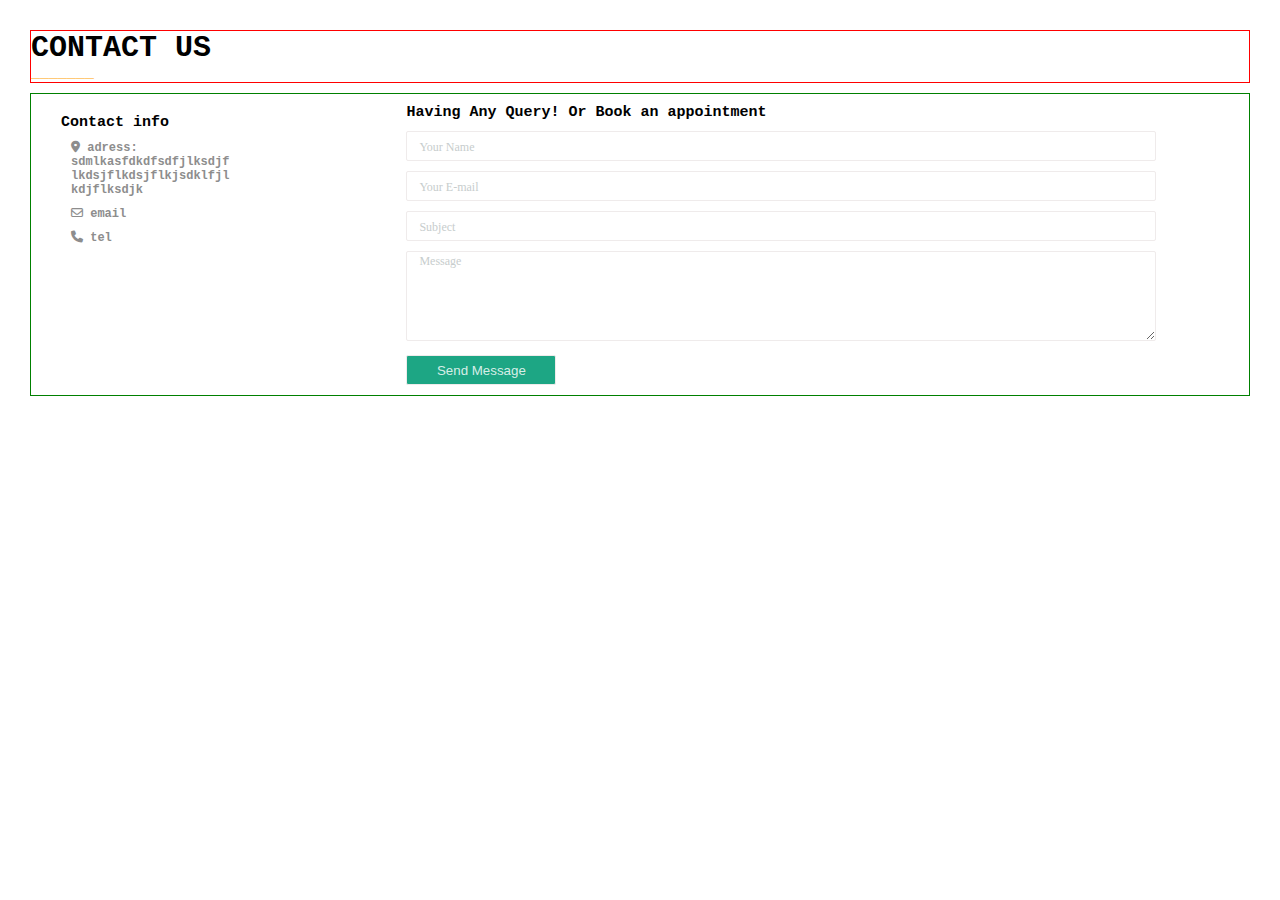
==== 05-2.sesion5-bai2.html @ bfcff038 "new project" ====
<!DOCTYPE html>
<html lang="en">
<head>
    <meta charset="UTF-8">
    <meta http-equiv="X-UA-Compatible" content="IE=edge">
    <meta name="viewport" content="width=device-width, initial-scale=1.0">
    <title>Document</title>
</head>
<body class="row">
    <link rel="stylesheet" href="CSS/05-2.sesion5-bai2.css">
    <link rel="stylesheet" href="/fontawesome-free-6.4.0-web/css/all.css">
    <div>
        <div class="tittle">
            <h1>CONTACT US</h1>
            <h2 style="color:orange">_______</h2>
        </div>

        <div class="content row">
            <div class="w20">
                <div class="feat-item col">
                    <h2 class="mar1">Contact info</h2>
                    <h3 class="mar2"><span><i class="fa-solid fa-location-dot"></i></span>  adress: sdmlkasfdkdfsdfjlksdjflkdsjflkdsjflkjsdklfjlkdjflksdjk</h3>
                    <h3 class="mar2"><span><i class="fa-regular fa-envelope"></i></span>    email</h3>
                    <h3 class="mar2"><span><i class="fa-sharp fa-solid fa-phone"></i></span>    tel</h3>
                </div>    
            </div>

            <div class="w70 col">
                <form action="">
                    <h2 class="mar1">Having Any Query! Or Book an appointment</h2>
                    <input class="box input mar1" type="text" name="name" placeholder="Your Name">                       
                    <input class="box input mar1" type="email" name="email" placeholder="Your E-mail">
                    <input class="box input mar1" type="text" name="subject" placeholder="Subject">
                    <textarea class="box text mar1" name="mess" id="" cols="30" rows="10" placeholder="Message"></textarea>
                    <button class="box button mar1">Send Message</button>
                </form> 
            </div>
        </div>
    </div>
</body>
</html>
---- CSS/05-2.sesion5-bai2.css ----
* {
    box-sizing: border-box;
    margin: 0px;
}
body {
    padding: 10px;
    margin: 10px;
}

h1 {
    font-size: 30px;
    font-family:'Courier New', Courier, monospace;
}
h2 {
    font-size: 15px;
    font-family:'Courier New', Courier, monospace
}
h3 {
    text-align: left;
    word-break: break-word;
    font-size: 12px;
    font-family:'Courier New', Courier, monospace;
    color: rgb(141, 141, 141);
}
::placeholder {
    font-family: 'Times New Roman', Times, serif;
    font-size: 12px;
    color: rgb(199, 205, 205);
    text-indent: 10px;
}

.tittle {
    border: 1px solid red;
    height: 10%;
    margin: 10px 10px;
}
.content {
    border: 1px solid green;
    margin: 10px 10px;
    position: center;
}
.w20 {
    width: 20%;
}
.w70 {
    width: 70%;
}

.row {
    display: flex;
    flex-direction: row;
    flex-wrap: wrap;
    justify-content: space-between;
    align-items:start;
}
.col {
    padding: 0 10px;
    border: 0 5px;
    margin: 5px 10px;
}

.feat-item {
    padding: 10px;
}

.input {
    width: 90%;
    height: 30px;
}
.text {
    width: 90%;
    height: 90px;
}
.button {
    width: 150px;
    height: 30px; 
    background-color: rgb(29, 166, 132); 
    color: rgba(255, 255, 255, 0.829);
}

.box {
    border: 1px solid rgb(239, 235, 235);
    border-radius: 2px;
}
.mar1 {
    margin: 5px 10px;
}
.mar2 {
    margin: 10px 20px;
}
@media (max-width:768px) {
    .w20 {width: 50%;}
    .w70 {width: 50%;}
    .row {
        justify-content: center;
    }  
} 

@media (max-width:368px) {
    .w20 {width: 10%;}
    .w70 {width: 10%;}
    .row {
        justify-content: center;
    }  
}
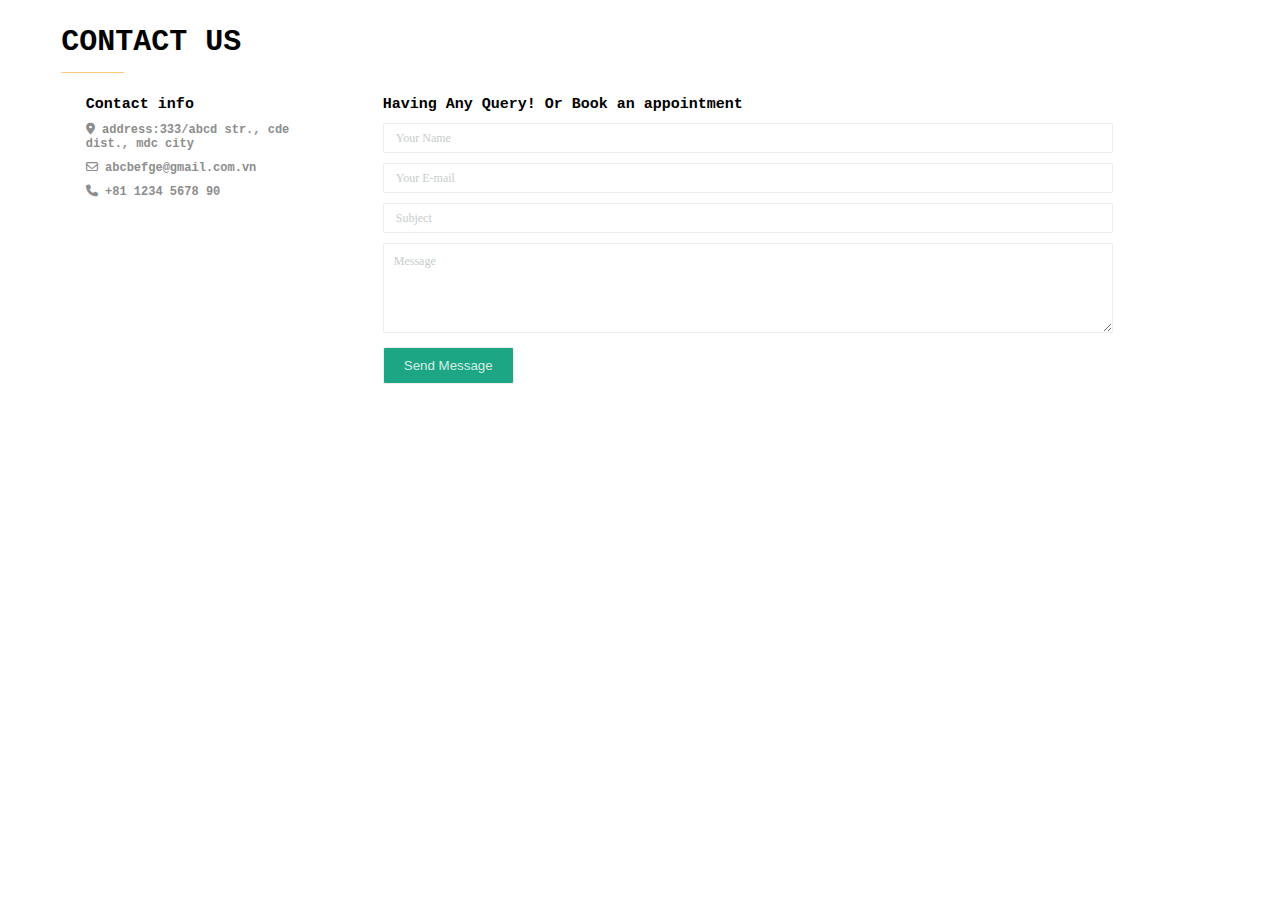
==== commit 20ca2e0e: "init commit 04-23" ====
--- a/05-2.sesion5-bai2.html
+++ b/05-2.sesion5-bai2.html
@@ -19,9 +19,9 @@
             <div class="w20">
                 <div class="feat-item col">
                     <h2 class="mar1">Contact info</h2>
-                    <h3 class="mar2"><span><i class="fa-solid fa-location-dot"></i></span>  adress: sdmlkasfdkdfsdfjlksdjflkdsjflkdsjflkjsdklfjlkdjflksdjk</h3>
-                    <h3 class="mar2"><span><i class="fa-regular fa-envelope"></i></span>    email</h3>
-                    <h3 class="mar2"><span><i class="fa-sharp fa-solid fa-phone"></i></span>    tel</h3>
+                    <h3 class="mar2"><span><i class="fa-solid fa-location-dot"></i></span>  address:333/abcd str., cde dist., mdc city </h3>
+                    <h3 class="mar2"><span><i class="fa-regular fa-envelope"></i></span>    abcbefge@gmail.com.vn</h3>
+                    <h3 class="mar2"><span><i class="fa-sharp fa-solid fa-phone"></i></span>    +81 1234 5678 90</h3>
                 </div>    
             </div>
 
--- a/CSS/05-2.sesion5-bai2.css
+++ b/CSS/05-2.sesion5-bai2.css
@@ -3,8 +3,8 @@
     margin: 0px;
 }
 body {
-    padding: 10px;
-    margin: 10px;
+    padding: 10px 20px;
+    margin: 5px 10px;
 }
 
 h1 {
@@ -30,14 +30,11 @@
 }
 
 .tittle {
-    border: 1px solid red;
-    height: 10%;
-    margin: 10px 10px;
+    padding: 0 10px;
+    margin: 10px 20px;
 }
 .content {
-    border: 1px solid green;
-    margin: 10px 10px;
-    position: center;
+    margin: 10px 15px;
 }
 .w20 {
     width: 20%;
@@ -50,7 +47,7 @@
     display: flex;
     flex-direction: row;
     flex-wrap: wrap;
-    justify-content: space-between;
+    justify-content: space-around;
     align-items:start;
 }
 .col {
@@ -60,22 +57,38 @@
 }
 
 .feat-item {
-    padding: 10px;
+    padding: 5px;
+    margin: 0 5px;
 }
 
 .input {
     width: 90%;
     height: 30px;
+    cursor: text;
+    text-align: left;
+    text-indent: 10px;
+    font-family: 'Times New Roman', Times, serif
 }
 .text {
     width: 90%;
     height: 90px;
+    padding: 10px 0;
+    cursor: text;
+    text-align: left;
+    text-indent: 10px;
+    text-size-adjust: auto;
+    font-family: 'Times New Roman', Times, serif
 }
 .button {
-    width: 150px;
-    height: 30px; 
+    display: block;
+    padding: 10px 20px; 
+    min-width: 10px;
     background-color: rgb(29, 166, 132); 
     color: rgba(255, 255, 255, 0.829);
+    cursor: pointer;
+}
+.button:hover {
+    opacity: 0.8;
 }
 
 .box {
@@ -83,11 +96,13 @@
     border-radius: 2px;
 }
 .mar1 {
-    margin: 5px 10px;
+    margin: 5px 5px;
 }
 .mar2 {
-    margin: 10px 20px;
+    margin: 10px 5px;
 }
+
+
 @media (max-width:768px) {
     .w20 {width: 50%;}
     .w70 {width: 50%;}
@@ -100,6 +115,6 @@
     .w20 {width: 10%;}
     .w70 {width: 10%;}
     .row {
-        justify-content: center;
+        flex-direction: column;
     }  
 }